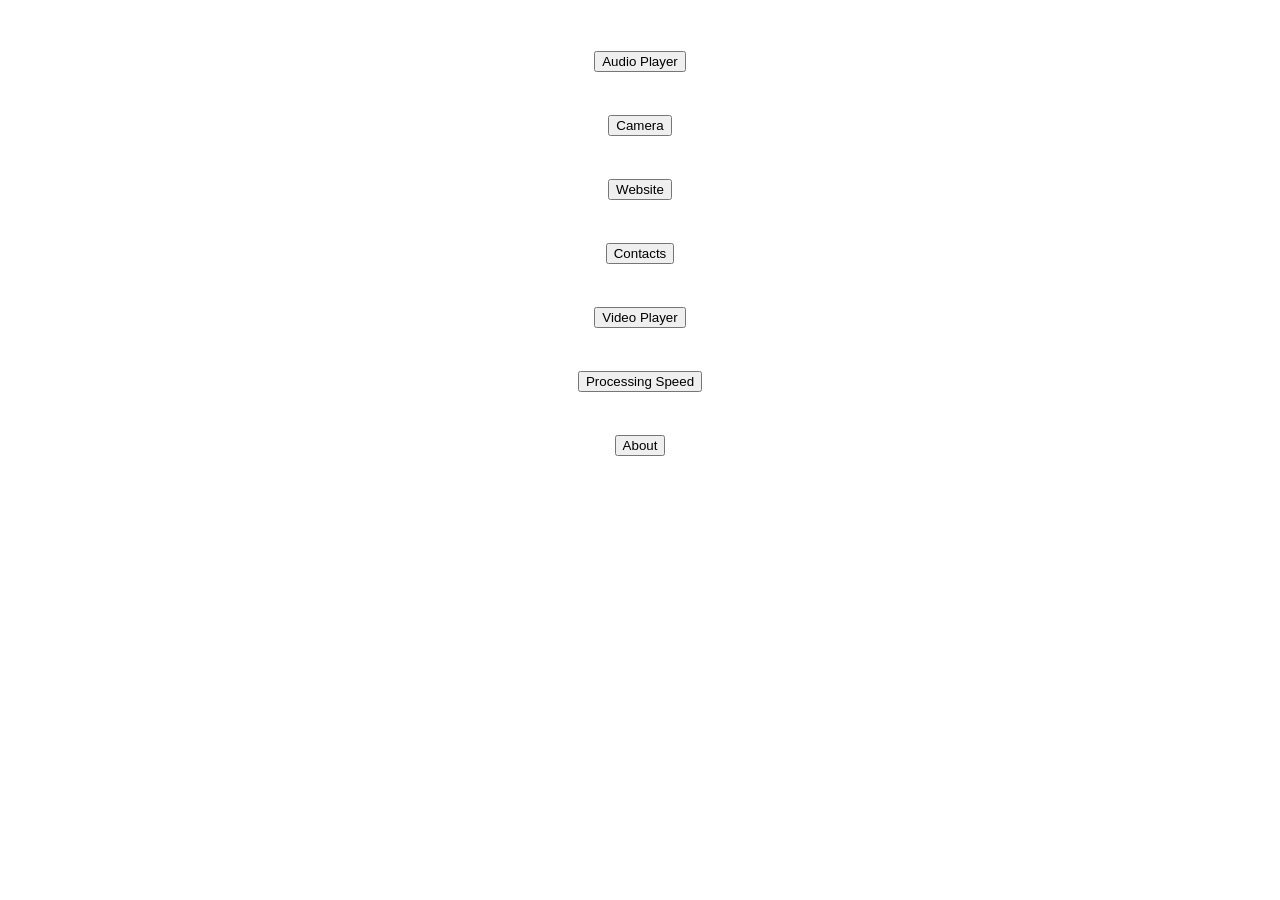
==== index.html @ 40f76b07 "Changed spacing" ====
<!DOCTYPE html>
<html>
    <head>
        <title>PhoneGap Testing Application</title>
        <meta name="viewport" content="width=device-width, height=device-height, initial-scale=1, maximum-scale=1"> 
    </head>
    
    <body onload="onLoad()">
	<font size="4">
	<center>
	<br />
	<br />
	<form><input type="button" value="Audio Player" onclick="window.location.href='music.html'"></form>
        <!-- <a href="music.html">Music Player</a> -->
        <br />
	<br />
	<form><input type="button" value="Camera" onclick="window.location.href='camera.html'"></form>
	<!-- <a href="camera.html">Camera</a> -->
	<br />
	<br />
        <form><input type="button" value="Website" onclick="window.location.href='http://soe.rutgers.edu/gest'"></form>
        <!-- <a href="http://soe.rutgers.edu/gset">Website</a> -->
	<br />
	<br />
        <form><input type="button" value="Contacts" onclick="window.location.href='contacts.html'"></form>
        <!-- <a href="contacts.html">Contacts</a> -->
	<br />
	<br />
        <form><input type="button" value="Video Player" onclick="window.location.href='video.html'"></form>
        <!-- <a href="video.html">Video Player</a> -->
	<br />
	<br />
        <form><input type="button" value="Processing Speed" onclick="window.location.href='processing.html'"></form>
        <!-- <a href="processing.html">Processing Speed</a> -->
	<br />
	<br />
	<form><input type="button" value="About" onclick="window.location.href='about.html'"></form>
	<!-- <a href="about.html">About</a> -->
	</center>
	</ font>
    </body>
</html>
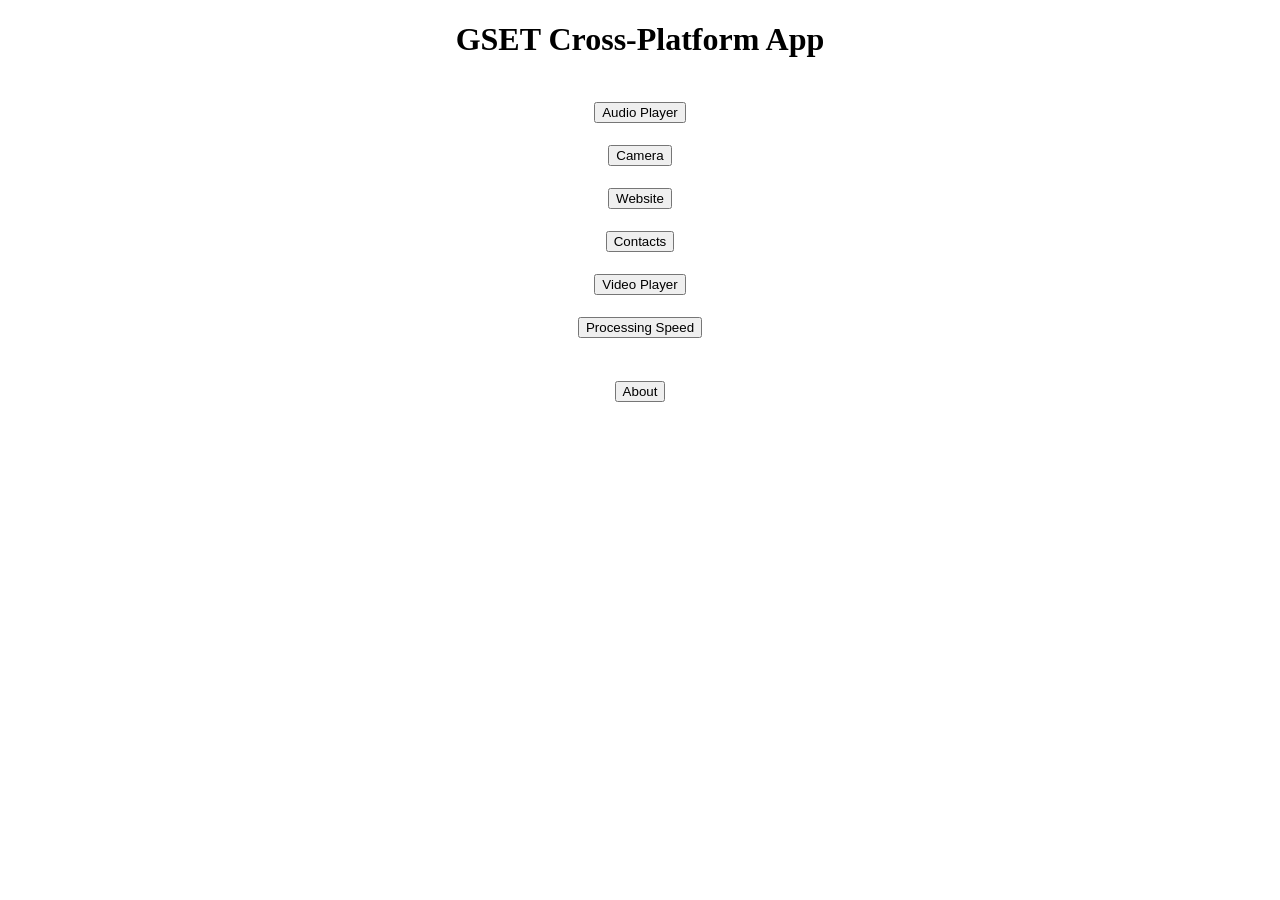
==== commit df7e7e73: "changed spacing, added title" ====
--- a/index.html
+++ b/index.html
@@ -6,29 +6,24 @@
     </head>
     
     <body onload="onLoad()">
+    	<center><h1>GSET Cross-Platform App</h1></center>
 	<font size="4">
 	<center>
-	<br />
 	<br />
 	<form><input type="button" value="Audio Player" onclick="window.location.href='music.html'"></form>
         <!-- <a href="music.html">Music Player</a> -->
         <br />
-	<br />
 	<form><input type="button" value="Camera" onclick="window.location.href='camera.html'"></form>
 	<!-- <a href="camera.html">Camera</a> -->
-	<br />
 	<br />
         <form><input type="button" value="Website" onclick="window.location.href='http://soe.rutgers.edu/gest'"></form>
         <!-- <a href="http://soe.rutgers.edu/gset">Website</a> -->
 	<br />
-	<br />
         <form><input type="button" value="Contacts" onclick="window.location.href='contacts.html'"></form>
         <!-- <a href="contacts.html">Contacts</a> -->
 	<br />
-	<br />
         <form><input type="button" value="Video Player" onclick="window.location.href='video.html'"></form>
         <!-- <a href="video.html">Video Player</a> -->
-	<br />
 	<br />
         <form><input type="button" value="Processing Speed" onclick="window.location.href='processing.html'"></form>
         <!-- <a href="processing.html">Processing Speed</a> -->
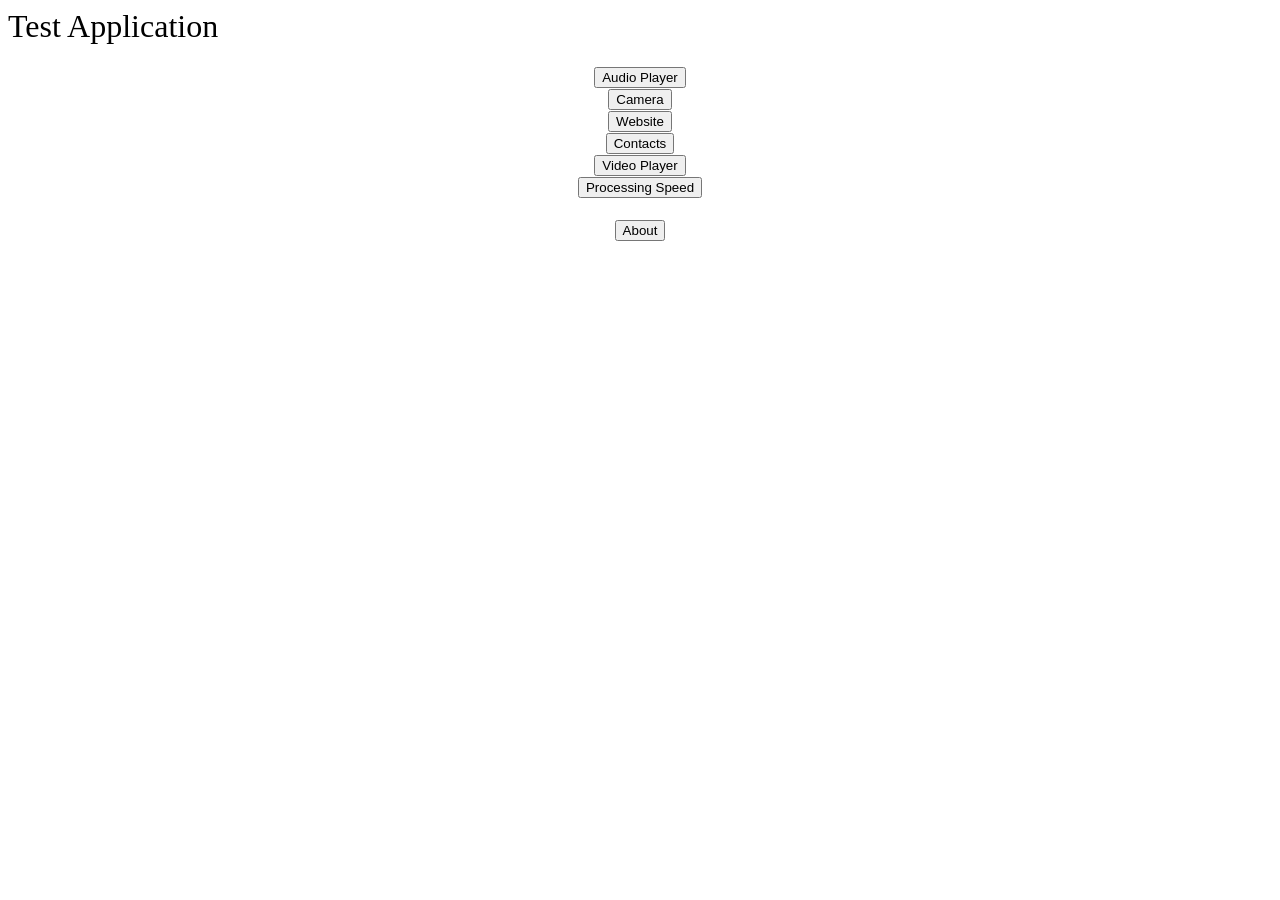
==== commit 54f44657: "Update index.html" ====
--- a/index.html
+++ b/index.html
@@ -6,28 +6,22 @@
     </head>
     
     <body onload="onLoad()">
-    	<center><h1>GSET Cross-Platform App</h1></center>
+    	<font size="6">Test Application</font>
 	<font size="4">
 	<center>
 	<br />
 	<form><input type="button" value="Audio Player" onclick="window.location.href='music.html'"></form>
         <!-- <a href="music.html">Music Player</a> -->
-        <br />
 	<form><input type="button" value="Camera" onclick="window.location.href='camera.html'"></form>
 	<!-- <a href="camera.html">Camera</a> -->
-	<br />
         <form><input type="button" value="Website" onclick="window.location.href='http://soe.rutgers.edu/gest'"></form>
         <!-- <a href="http://soe.rutgers.edu/gset">Website</a> -->
-	<br />
         <form><input type="button" value="Contacts" onclick="window.location.href='contacts.html'"></form>
         <!-- <a href="contacts.html">Contacts</a> -->
-	<br />
         <form><input type="button" value="Video Player" onclick="window.location.href='video.html'"></form>
         <!-- <a href="video.html">Video Player</a> -->
-	<br />
         <form><input type="button" value="Processing Speed" onclick="window.location.href='processing.html'"></form>
         <!-- <a href="processing.html">Processing Speed</a> -->
-	<br />
 	<br />
 	<form><input type="button" value="About" onclick="window.location.href='about.html'"></form>
 	<!-- <a href="about.html">About</a> -->
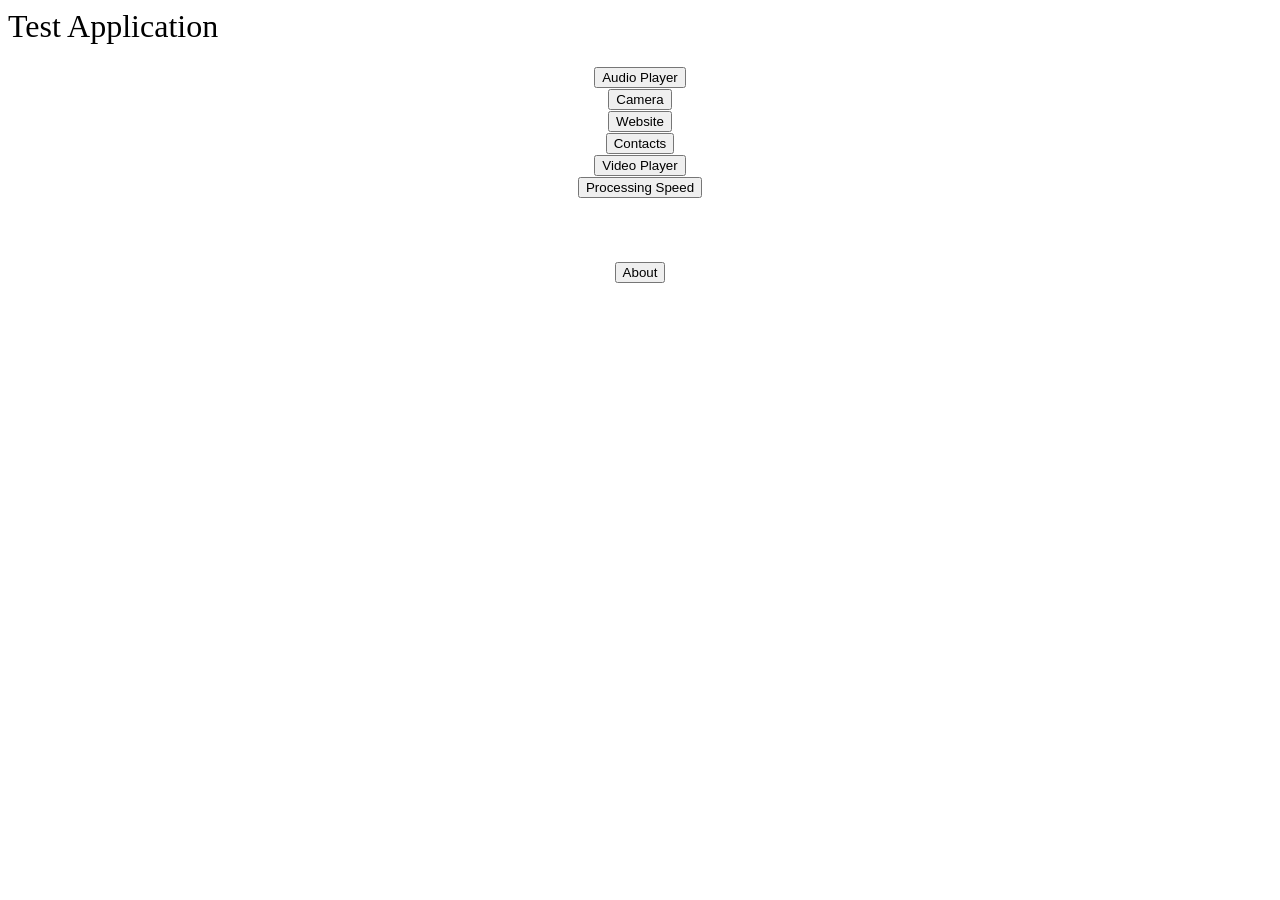
==== commit d66fbfd2: "Update index.html" ====
--- a/index.html
+++ b/index.html
@@ -11,20 +11,22 @@
 	<center>
 	<br />
 	<form><input type="button" value="Audio Player" onclick="window.location.href='music.html'"></form>
-        <!-- <a href="music.html">Music Player</a> -->
+        
 	<form><input type="button" value="Camera" onclick="window.location.href='camera.html'"></form>
-	<!-- <a href="camera.html">Camera</a> -->
+	
         <form><input type="button" value="Website" onclick="window.location.href='http://soe.rutgers.edu/gest'"></form>
-        <!-- <a href="http://soe.rutgers.edu/gset">Website</a> -->
+        
         <form><input type="button" value="Contacts" onclick="window.location.href='contacts.html'"></form>
-        <!-- <a href="contacts.html">Contacts</a> -->
+        
         <form><input type="button" value="Video Player" onclick="window.location.href='video.html'"></form>
-        <!-- <a href="video.html">Video Player</a> -->
+        
         <form><input type="button" value="Processing Speed" onclick="window.location.href='processing.html'"></form>
-        <!-- <a href="processing.html">Processing Speed</a> -->
+        
+	<br />
+	<br />
 	<br />
 	<form><input type="button" value="About" onclick="window.location.href='about.html'"></form>
-	<!-- <a href="about.html">About</a> -->
+	
 	</center>
 	</ font>
     </body>
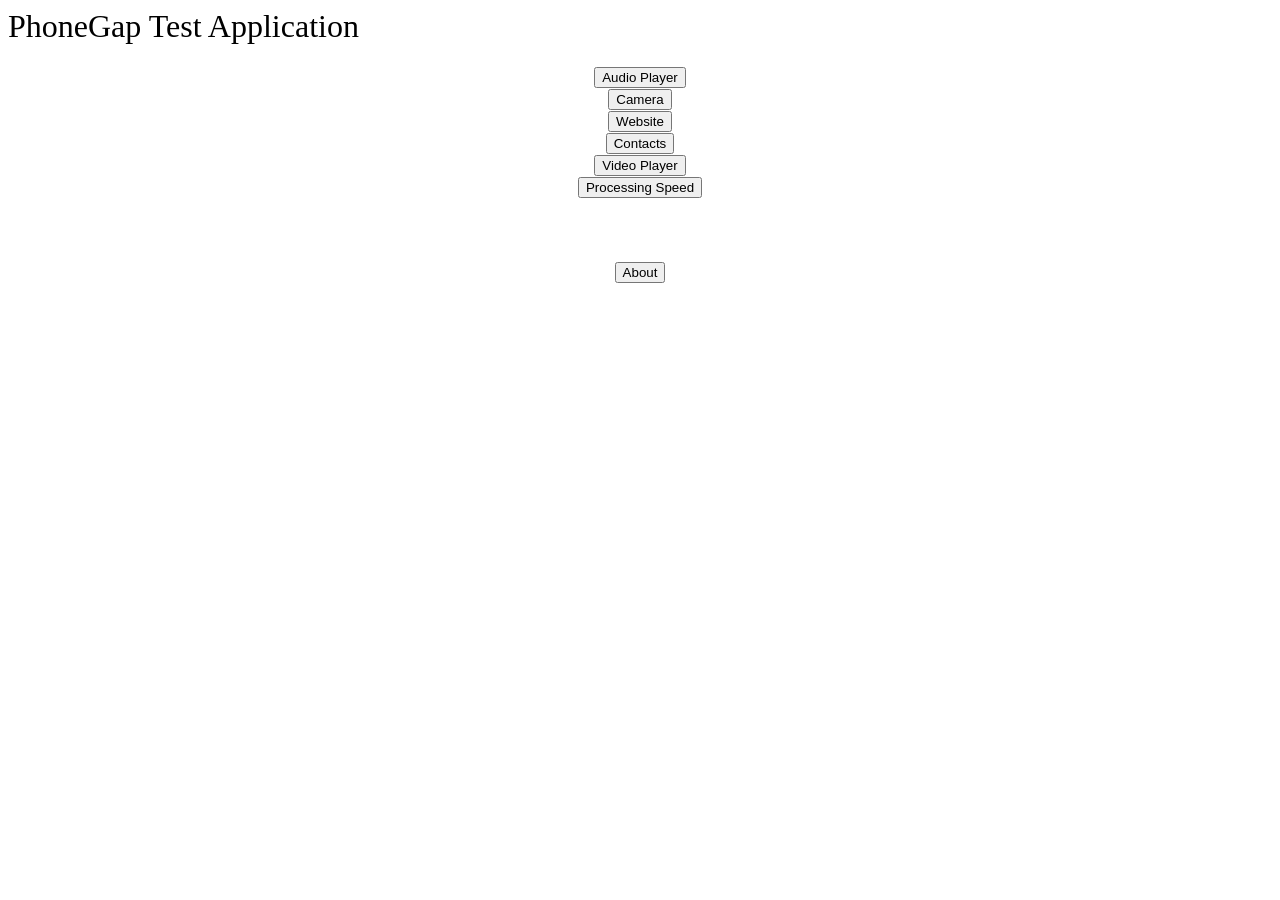
==== commit 572f3216: "Rename application and title to match the native app Signed-off-by: Rohan Mathur <rohanmathur34@gmai" ====
--- a/index.html
+++ b/index.html
@@ -1,12 +1,12 @@
 <!DOCTYPE html>
 <html>
     <head>
-        <title>PhoneGap Testing Application</title>
+        <title>PhoneGap Test Application</title>
         <meta name="viewport" content="width=device-width, height=device-height, initial-scale=1, maximum-scale=1"> 
     </head>
     
     <body onload="onLoad()">
-    	<font size="6">Test Application</font>
+    	<font size="6">PhoneGap Test Application</font>
 	<font size="4">
 	<center>
 	<br />
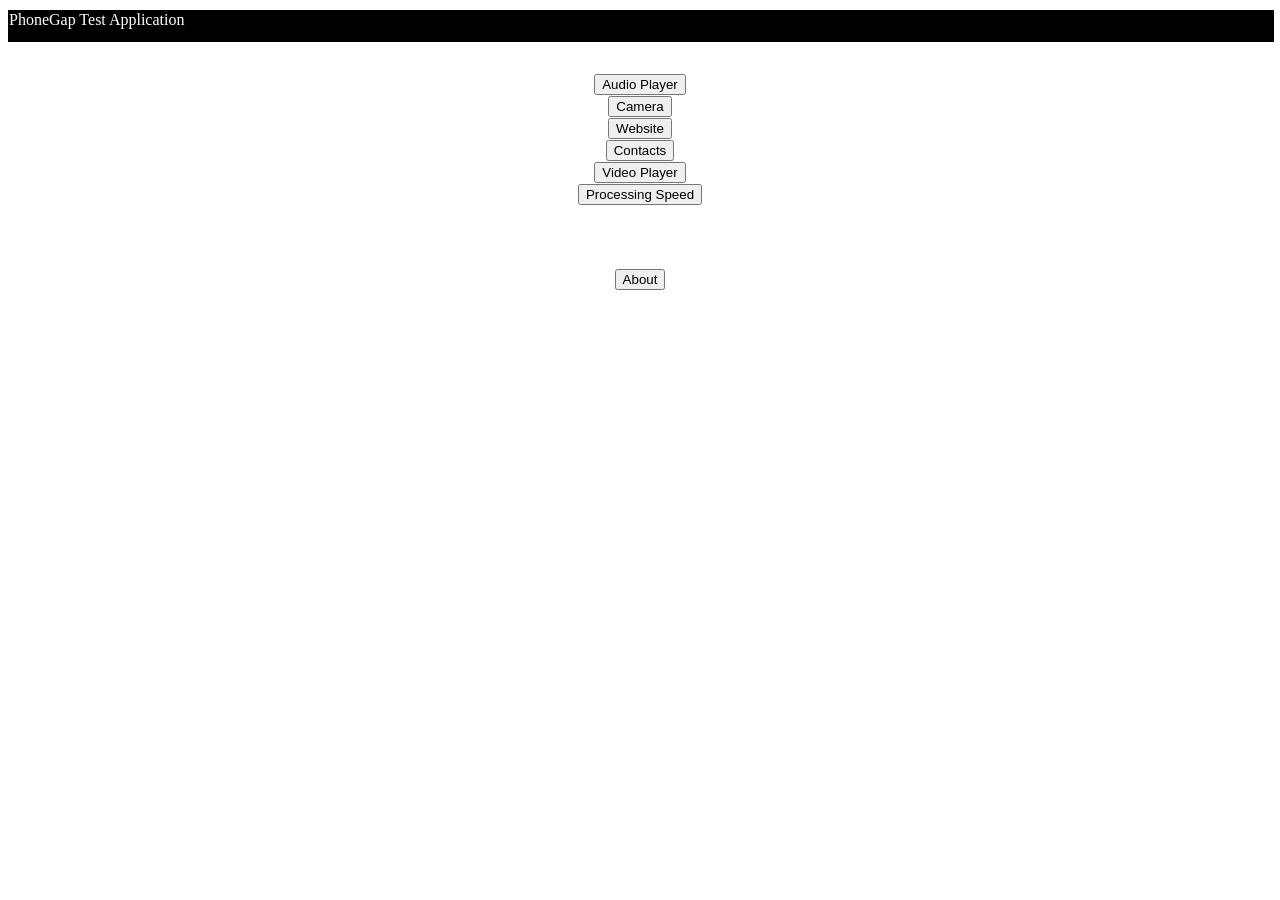
==== commit 62cc4de4: "Fix header Signed-off-by: Rohan Mathur <rohanmathur34@gmail.com>" ====
--- a/index.html
+++ b/index.html
@@ -3,10 +3,13 @@
     <head>
         <title>PhoneGap Test Application</title>
         <meta name="viewport" content="width=device-width, height=device-height, initial-scale=1, maximum-scale=1"> 
+        <style>
+            .header { background-color: #000000; border: 1px solid black; color: #FFFFFF; height: 30px; margin: 10px auto 10px auto; text-align: left; width: 100%;}
+        </style>
     </head>
     
     <body onload="onLoad()">
-    	<font size="6">PhoneGap Test Application</font>
+    	<div class="header">PhoneGap Test Application</div>
 	<font size="4">
 	<center>
 	<br />
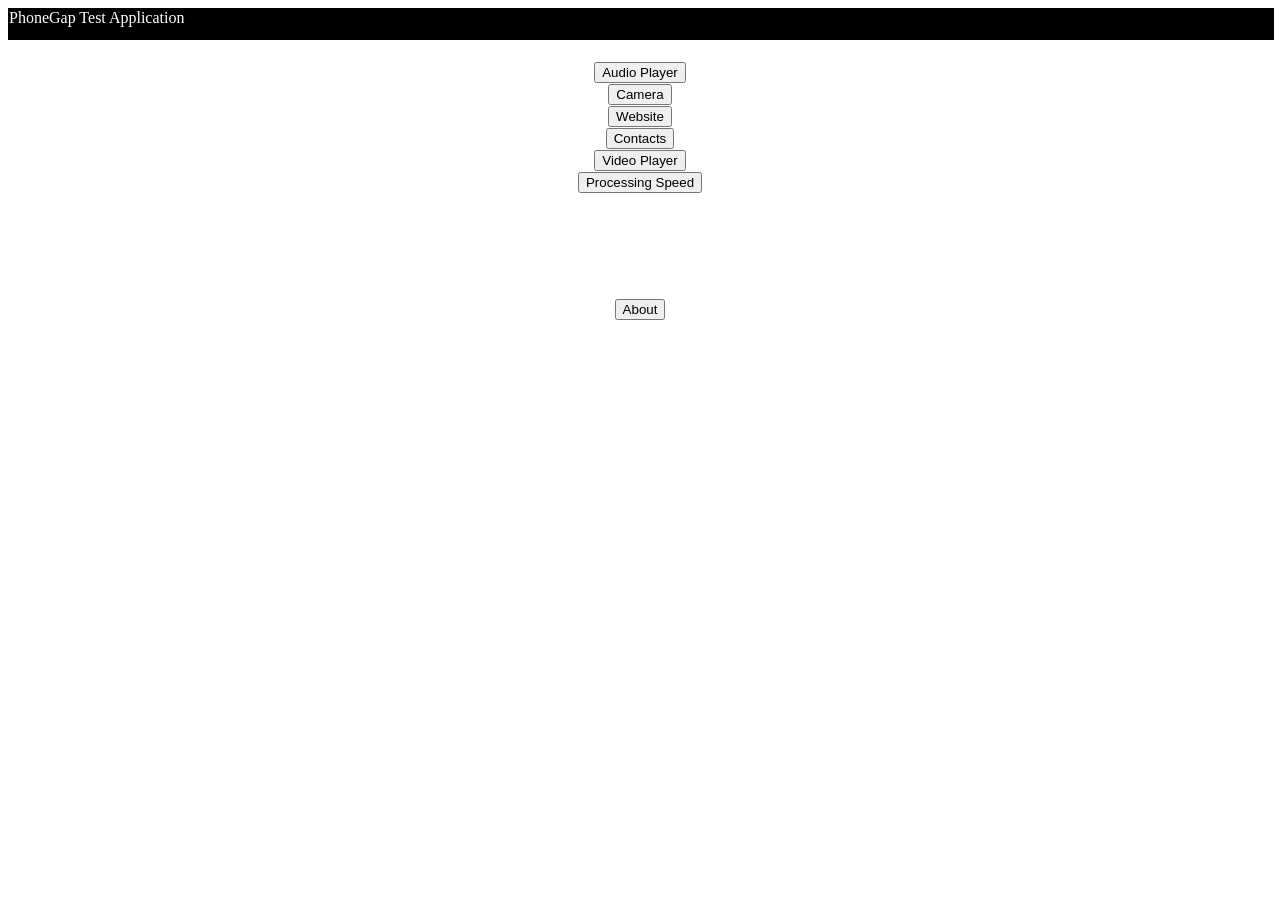
==== commit 2815b384: "Fixed margins Signed-off-by: Rohan Mathur <rohanmathur34@gmail.com>" ====
--- a/index.html
+++ b/index.html
@@ -4,7 +4,7 @@
         <title>PhoneGap Test Application</title>
         <meta name="viewport" content="width=device-width, height=device-height, initial-scale=1, maximum-scale=1"> 
         <style>
-            .header { background-color: #000000; border: 1px solid black; color: #FFFFFF; height: 30px; margin: 10px auto 10px auto; text-align: left; width: 100%;}
+        	.header { background-color: #000000; border: 1px solid black; color: #FFFFFF; height: 30px; text-align: left; width: 100%;}
         </style>
     </head>
     
@@ -28,6 +28,8 @@
 	<br />
 	<br />
 	<br />
+	<br />
+	<br />
 	<form><input type="button" value="About" onclick="window.location.href='about.html'"></form>
 	
 	</center>
